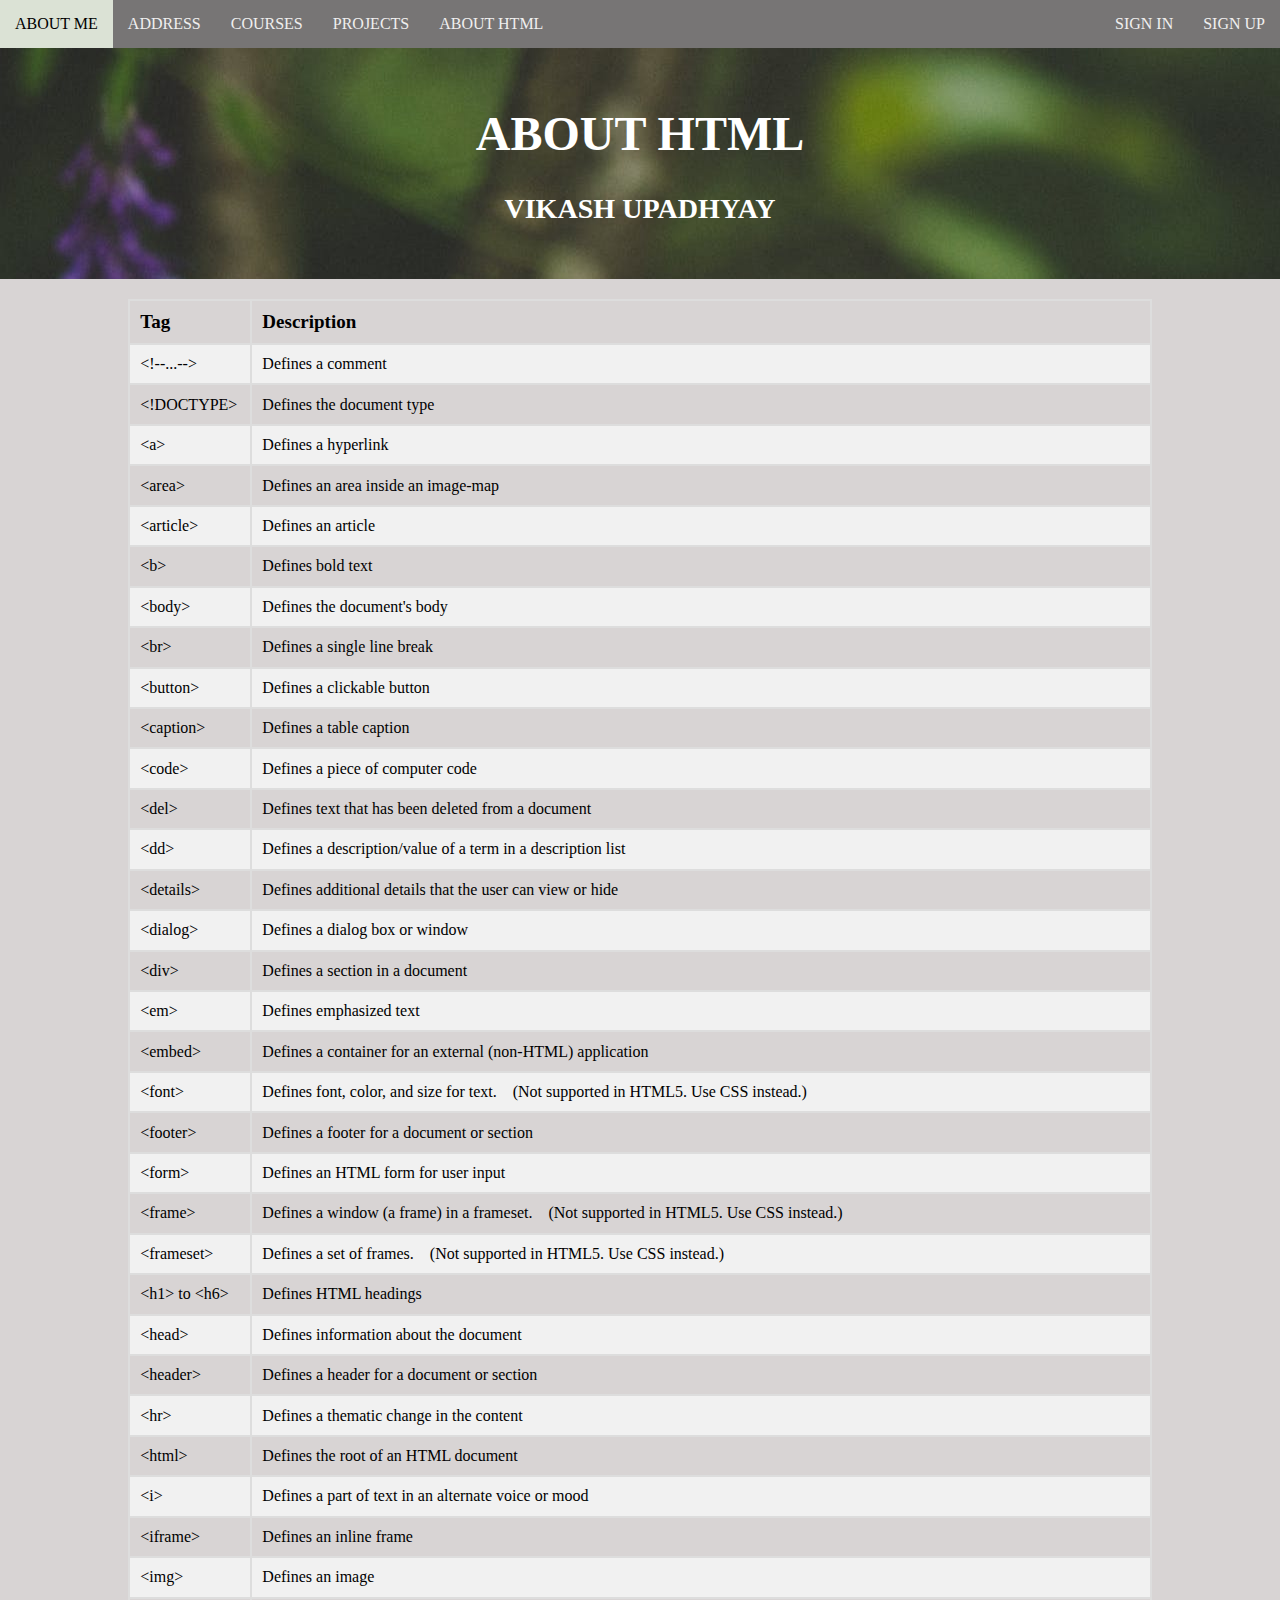
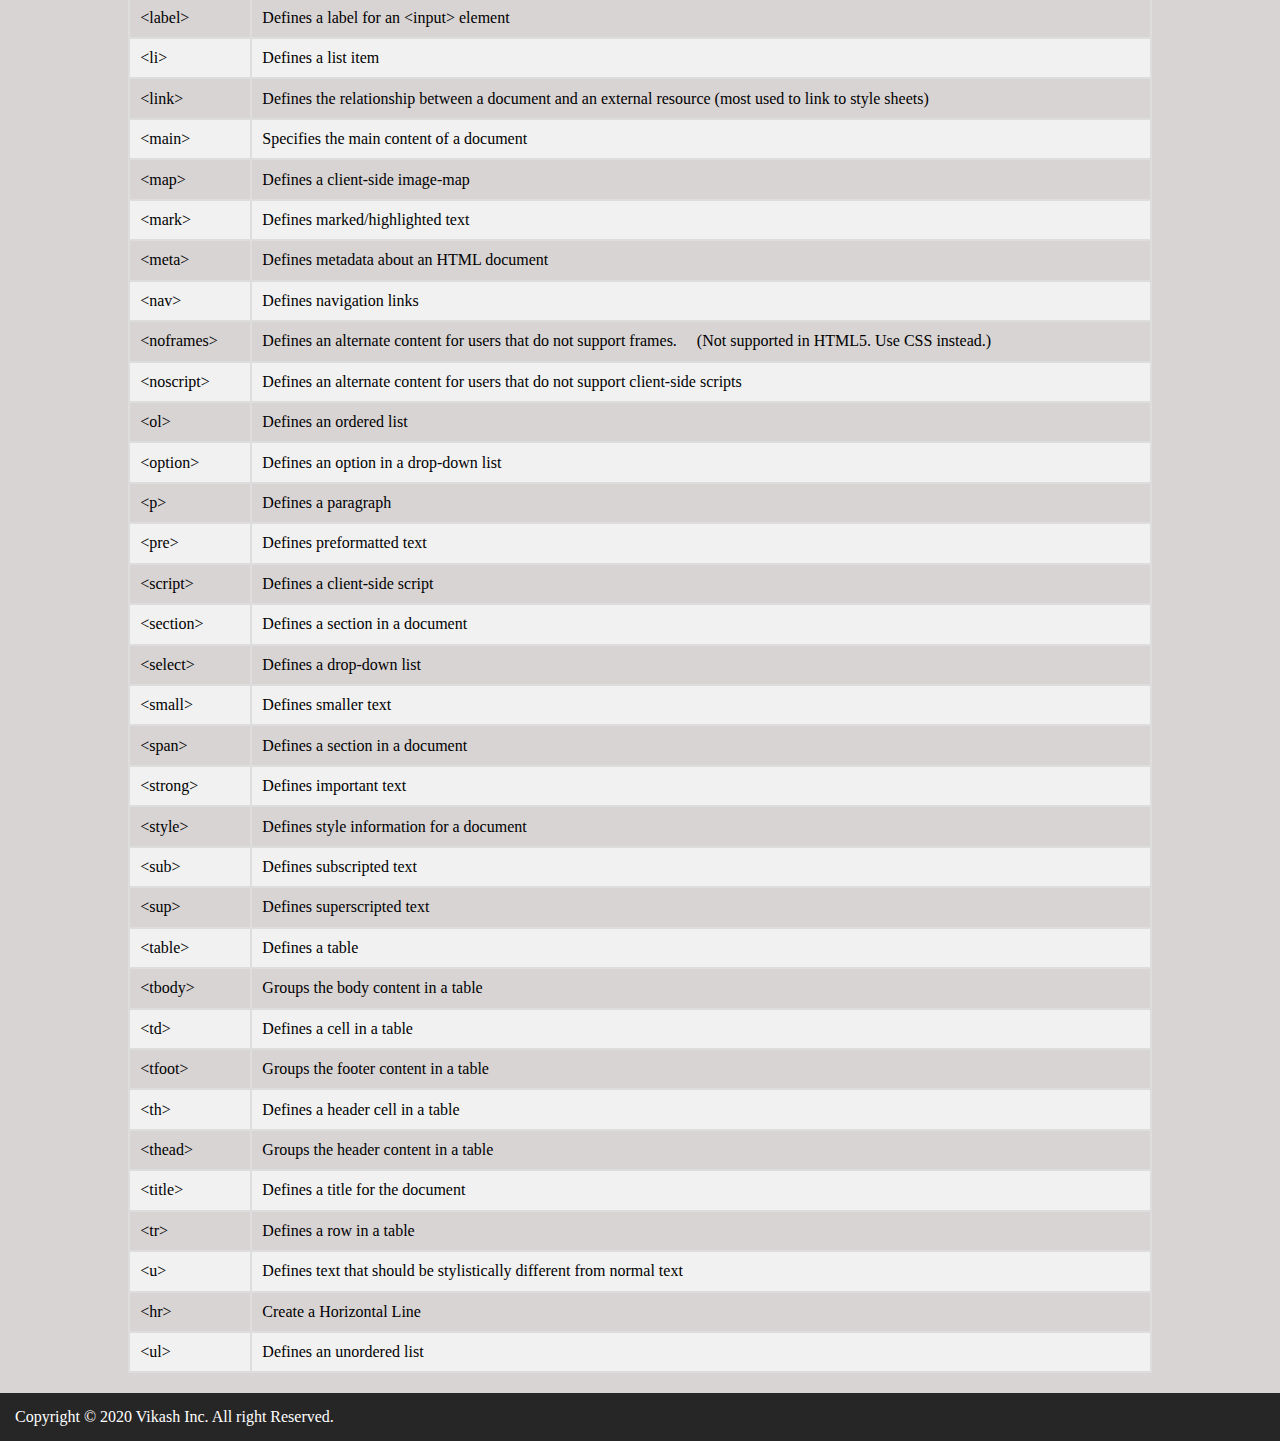
==== about-html.html @ b7012982 "Add files via upload" ====
<!DOCTYPE html>
<html>
    <head>
        <title>
            ABOUT HTML
        </title>
        <link rel="stylesheet" href="about-html.css">
        <link rel="stylesheet" href="https://cdnjs.cloudflare.com/ajax/libs/font-awesome/4.7.0/css/font-awesome.min.css">
    </head>
    <body>
        <nav>
            <ul class="topnav" id="dropdownClick">
                <!-- <li><a href="#">Home</a></li> -->
                <li><a href="index.html">About Me</a></li>
                <li><a href="address.html">Address</a></li>
                <li><a href="courses.html">Courses</a></li>
                <li><a href="projects.html">Projects</a></li>
                <li><a href="about-html.html">About HTML</a></li>
                <li class="topnav-right"><a href="#">Sign up</a></li>
                <li class="topnav-right"><a href="#">Sign in</a></li>
                <li class="dropdown"><a href="javaScript:void(0);" 
                    onclick="dropdownMenu()">&#9776</a></li>
            </ul>
        </nav>

        <div class="container">
            <div class="image-set">
                <div class="row">
                    <div class="col-12">
                        <div class="content-header"> 
                            <h1>ABOUT HTML</h1>
                             <h3>VIKASH UPADHYAY</h3>
                         </div>
                    </div>
                </div>
            </div>

            <div class="table">
                <table class="about-html" align="center">
                    <tr class="main-tr">
                        <td>Tag</td>
                        <td>Description</td>
                    </tr>
                    <tr class="child-even">
                        <td>&lt;!--...--&gt;</td>
                        <td>Defines a comment</td>
                    </tr>
                    <tr>
                        <td class="doctype-col">&lt;!DOCTYPE&gt;</td>
                        <td>Defines the document type</td>
                    </tr>
                    <tr class="child-even">
                        <td>&lt;a&gt;</td>
                        <td>Defines a hyperlink</td>
                    </tr>
                    <tr>
                        <td>&lt;area&gt;</td>
                        <td>Defines an area inside an image-map</td>
                    </tr>
                    <tr class="child-even">
                        <td>&lt;article&gt;</td>
                        <td>Defines an article</td>
                    </tr>
                    <tr>
                        <td>&lt;b&gt;</td>
                        <td>Defines bold text</td>
                    </tr>
                    <tr class="child-even">
                        <td>&lt;body&gt;</td>
                        <td>Defines the document's body</td>
                    </tr>
                    <tr>
                        <td>&lt;br&gt;</td>
                        <td>Defines a single line break</td>
                    </tr>
                    <tr class="child-even">
                        <td>&lt;button&gt;</td>
                        <td>Defines a clickable button</td>
                    </tr>
                    <tr>
                        <td>&lt;caption&gt;</td>
                        <td>Defines a table caption</td>
                    </tr>
                    <tr class="child-even">
                        <td>&lt;code&gt;</td>
                        <td>Defines a piece of computer code</td>
                    </tr>
                    <tr>
                        <td>&lt;del&gt;</td>
                        <td>Defines text that has been deleted from a document</td>
                    </tr>
                    <tr class="child-even">
                        <td>&lt;dd&gt;</td>
                        <td>Defines a description/value of a term in a description list</td>
                    </tr>
                    <tr>
                        <td>&lt;details&gt;</td>
                        <td>Defines additional details that the user can view or hide</td>
                    </tr>
                    <tr class="child-even">
                        <td>&lt;dialog&gt;</td>
                        <td>Defines a dialog box or window</td>
                    </tr>
                    <tr>
                        <td>&lt;div&gt;</td>
                        <td>Defines a section in a document</td>
                    </tr>
                    <tr class="child-even">
                        <td>&lt;em&gt;</td>
                        <td>Defines emphasized text</td>
                    </tr>
                    <tr>
                        <td>&lt;embed&gt;</td>
                        <td>Defines a container for an external (non-HTML) application</td>
                    </tr>
                    <tr class="child-even">
                        <td>&lt;font&gt;</td>
                        <td>Defines font, color, and size for text. &nbsp;&nbsp;&nbsp;(Not supported in HTML5. Use CSS instead.)</td>
                    </tr>
                    <tr>
                        <td>&lt;footer&gt;</td>
                        <td>Defines a footer for a document or section</td>
                    </tr>
                    <tr class="child-even">
                        <td>&lt;form&gt;</td>
                        <td>Defines an HTML form for user input</td>
                    </tr>
                    <tr>
                        <td>&lt;frame&gt;</td>
                        <td>Defines a window (a frame) in a frameset.  &nbsp;&nbsp;&nbsp;(Not supported in HTML5. Use CSS instead.)</td>
                    </tr>
                    <tr class="child-even">
                        <td>&lt;frameset&gt;</td>
                        <td>Defines a set of frames. &nbsp;&nbsp;&nbsp;(Not supported in HTML5. Use CSS instead.)</td>
                    </tr>
                    <tr>
                        <td class="heading-col">&lt;h1&gt; to &lt;h6&gt;</td>
                        <td>Defines HTML headings</td>
                    </tr>
                    <tr class="child-even">
                        <td>&lt;head&gt;</td>
                        <td>Defines information about the document</td>
                    </tr>
                    <tr>
                        <td>&lt;header&gt;</td>
                        <td>Defines a header for a document or section</td>
                    </tr>
                    <tr class="child-even">
                        <td>&lt;hr&gt;</td>
                        <td>Defines a thematic change in the content</td>
                    </tr>
                    <tr>
                        <td>&lt;html&gt;</td>
                        <td>Defines the root of an HTML document</td>
                    </tr>
                    <tr class="child-even">
                        <td>&lt;i&gt;</td>
                        <td>Defines a part of text in an alternate voice or mood</td>
                    </tr>
                    <tr>
                        <td>&lt;iframe&gt;</td>
                        <td>Defines an inline frame</td>
                    </tr>
                    <tr class="child-even">
                        <td>&lt;img&gt;</td>
                        <td>Defines an image</td>
                    </tr>
                    <tr>
                        <td>&lt;label&gt;</td>
                        <td>Defines a label&nbsp;for an &lt;input&gt; element</td>
                    </tr>
                    <tr class="child-even">
                        <td>&lt;li&gt;</td>
                        <td>Defines a list item</td>
                    </tr>
                    <tr>
                        <td>&lt;link&gt;</td>
                        <td>Defines the relationship between a document and an external resource (most 
                            used to link to style sheets)</td>
                    </tr>
                    <tr class="child-even">
                        <td>&lt;main&gt;</td>
                        <td>Specifies the main content of a document</td>
                    </tr>
                    <tr>
                        <td>&lt;map&gt;</td>
                        <td>Defines a client-side image-map</td>
                    </tr>
                    <tr class="child-even">
                        <td>&lt;mark&gt;</td>
                        <td>Defines marked/highlighted text</td>
                    </tr>
                    <tr>
                        <td>&lt;meta&gt;</td>
                        <td>Defines metadata about an HTML document</td>
                    </tr>
                    <tr class="child-even">
                        <td>&lt;nav&gt;</td>
                        <td>Defines navigation links</td>
                    </tr>
                    <tr>
                        <td>&lt;noframes&gt;</td>
                        <td>Defines an alternate content for users that do not support frames. &nbsp;&nbsp;&nbsp;&nbsp;(Not supported in HTML5. Use CSS instead.)</td>
                    </tr>
                    <tr class="child-even">
                        <td>&lt;noscript&gt;</td>
                        <td>Defines an alternate content for users that do not support 
                            client-side scripts</td>
                    </tr>
                    <tr>
                        <td>&lt;ol&gt;</td>
                        <td>Defines an ordered list</td>
                    </tr>
                    <tr class="child-even">
                        <td>&lt;option&gt;</td>
                        <td>Defines an option in a drop-down list</td>
                    </tr>
                    <tr>
                        <td>&lt;p&gt;</td>
                        <td>Defines a paragraph</td>
                    </tr>
                    <tr class="child-even">
                        <td>&lt;pre&gt;</td>
                        <td>Defines preformatted text</td>
                    </tr>
                    <tr>
                        <td>&lt;script&gt;</td>
                        <td>Defines a client-side script</td>
                    </tr>
                    <tr class="child-even">
                        <td>&lt;section&gt;</td>
                        <td>Defines a section in a document</td>
                    </tr>
                    <tr>
                        <td>&lt;select&gt;</td>
                        <td>Defines a drop-down list</td>
                    </tr>
                    <tr class="child-even">
                        <td>&lt;small&gt;</td>
                        <td>Defines smaller text</td>
                    </tr>
                    <tr>
                        <td>&lt;span&gt;</td>
                        <td>Defines a section in a document</td>
                    </tr>
                    <tr class="child-even">
                        <td>&lt;strong&gt;</td>
                        <td>Defines important text</td>
                    </tr>
                    <tr>
                        <td>&lt;style&gt;</td>
                        <td>Defines style information for a document</td>
                    </tr>
                    <tr class="child-even">
                        <td>&lt;sub&gt;</td>
                        <td>Defines subscripted text</td>
                    </tr>
                    <tr>
                        <td>&lt;sup&gt;</td>
                        <td>Defines superscripted text</td>
                    </tr>
                    <tr class="child-even">
                        <td>&lt;table&gt;</td>
                        <td>Defines a table</td>
                    </tr>
                    <tr>
                        <td>&lt;tbody&gt;</td>
                        <td>Groups the body content in a table</td>
                    </tr>
                    <tr class="child-even">
                        <td>&lt;td&gt;</td>
                        <td>Defines a cell in a table</td>
                    </tr>
                    <tr>
                        <td>&lt;tfoot&gt;</td>
                        <td>Groups the footer content in a table</td>
                    </tr>
                    <tr class="child-even">
                        <td>&lt;th&gt;</td>
                        <td>Defines a header cell in a table</td>
                    </tr>
                    <tr>
                        <td>&lt;thead&gt;</td>
                        <td>Groups the header content in a table</td>
                    </tr>
                    <tr class="child-even">
                        <td>&lt;title&gt;</td>
                        <td>Defines a title for the document</td>
                    </tr>
                    <tr>
                        <td>&lt;tr&gt;</td>
                        <td>Defines a row in a table</td>
                    </tr>
                    <tr class="child-even">
                        <td>&lt;u&gt;</td>
                        <td>Defines text that should be stylistically different from normal text</td>
                    </tr>
                    <tr>
                        <td>&lt;hr&gt;</td>
                        <td>Create a Horizontal Line</td>
                    </tr>
                    <tr class="child-even">
                        <td>&lt;ul&gt;</td>
                        <td>Defines an unordered list</td>
                    </tr>
                </table>
            </div>
            


            <div>
                <footer class="footsy">
                    <p class="footer">
                        Copyright &#169; 2020 Vikash Inc. All  right Reserved.
                    </p>
                </footer>
            </div>

        <script>
            function dropdownMenu() {
                var x = document.getElementById("dropdownClick");
                if(x.className === "topnav"){
                    x.className += " responsive";
                    // changing ul class name from "topnav" to "topnav.responsive"
                } else {
                    x.className = "topnav";
                }
                    
            }
        </script>

    </body>
</html>
---- about-html.css ----
body{
    margin: 0;
    background-color: rgb(216, 212, 212);;
}
nav,
header,
footer{
    display: block;
}

.row {
    width: 100%;
    display: flex;
    flex-wrap: wrap;
    align-items: center;
    margin: 0;
}

.row::after {
    display: table;
    clear: both;
    content: "";
}

.col-1 {width: 8.33%;}
.col-2 {width: 16.66%;}
.col-3 {width: 25%;}
.col-4 {width: 33.33%;}
.col-5 {width: 41.66%;}
.col-6 {width: 50%;}
.col-7 {width: 58.33%;}
.col-8 {width: 66.66%;}
.col-9 {width: 75%;}
.col-10 {width: 83.33%;}
.col-11 {width: 91.66%;}
.col-12 {width: 100%;}



/* ###### Navigation ###### */

nav{
    width: 100%;
    margin: 0;
    background-color: rgb(119, 117, 117);
}

nav ul{
    color: #bbb;
    margin: 0;
    overflow: hidden;
    padding: 0;
}

nav ul li{
    list-style: none;
    float: left;
}

nav ul.topnav li.topnav-right {
    float: right;
}

ul.topnav li a {
    color: rgb(240, 239, 239);
    display: block;
    text-decoration: none;
    min-height: 16px;
    text-transform: uppercase;
    text-align: center;
    padding: 15px;
}

ul.topnav li  a:hover {
    background-color: rgb(219, 226, 213);
    color: rgb(0, 0, 0);
}

ul.topnav li.dropdown {
    display: none;
}

/* ######## Custom Style ####### */

 div.container div.row div.col-12{
    padding: 2%;
    text-align: center;
}

div.content-header {
    color: #fff;
    font-size: x-large;
}

div.image-set {
    width: 100%;
    height: 7%;
    background-image: url(nature.jpeg);
    background-repeat: no-repeat;
}

div.table table.about-html{
    display: table;
    text-align: center;
    border-spacing: 2px;
    border-collapse: collapse;
    border: 2px solid black;
    /* border-radius: 35px; */
    margin-top: 20px;
    margin-bottom: 20px;
    width: 80%;
}

div.table table.about-html tr.child-even {
    background-color: #f1f1f1
}

div.table table.about-html tr.main-tr {
    font-size: 19px;
    font-weight: 600;
}

div.table  table.about-html tr td {
    border: 2px solid #ddd;
    text-align: left;
    padding: 1%;
    width: auto;
}



p.footer {
    margin-bottom: 0;
    padding: 15px;
}

footer.footsy {
    background-color: #272626;
    color: #fff;
    /* text-align: center; */
    /* min-height: 60px; */
    /* padding-top: 5px; */
    margin: 0;
}

@media screen and (max-width: 600px) {
    ul.topnav li:not(:nth-child(1)) {
        display: none;
    }
    ul.topnav li.dropdown {
        display: block;
        float: right;
    }

    ul.topnav.responsive li.dropdown {
        position: absolute;
        top: 0;
        right: 0;
    }
    
    ul.topnav.responsive {
        position: relative;
    }

    ul.topnav.responsive li {
        display: inline;
        float: none;
    }

    ul.topnav.responsive li a {
        display: block;
        text-align: left;
    }

    div.table table.about-html {
        width: 95%;
    }

    div.table  table.about-html tr.main-tr td {
        font-size: 17px;
    }

    div.table  table.about-html tr td {
        width: auto;
        text-align: justify;
        text-justify: inter-word;
        padding: 10px;
    }

    div.table  table.about-html tr td.doctype-col {
        font-size: 14px;
        padding: 5px;
    }

    div.table  table.about-html tr td.heading-col {
        font-size: 14px;
        padding: 5px;
    }
}
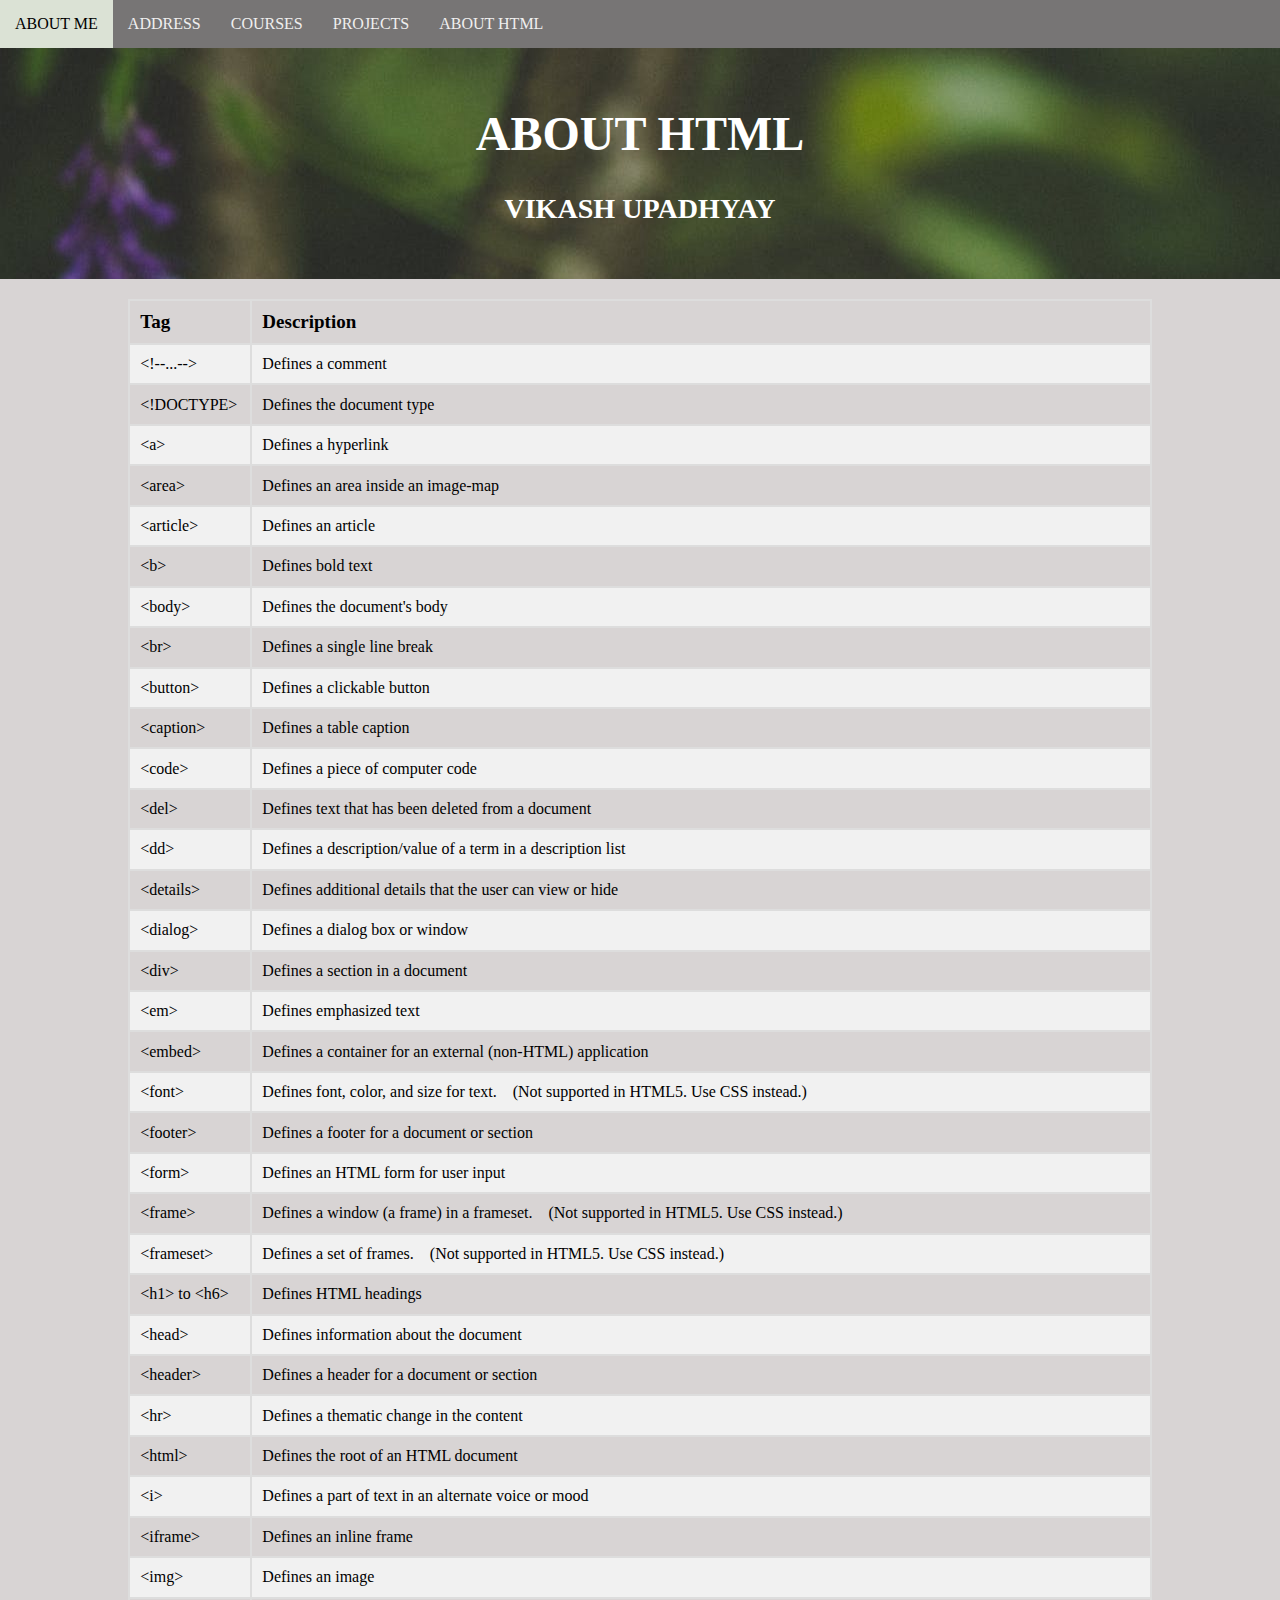
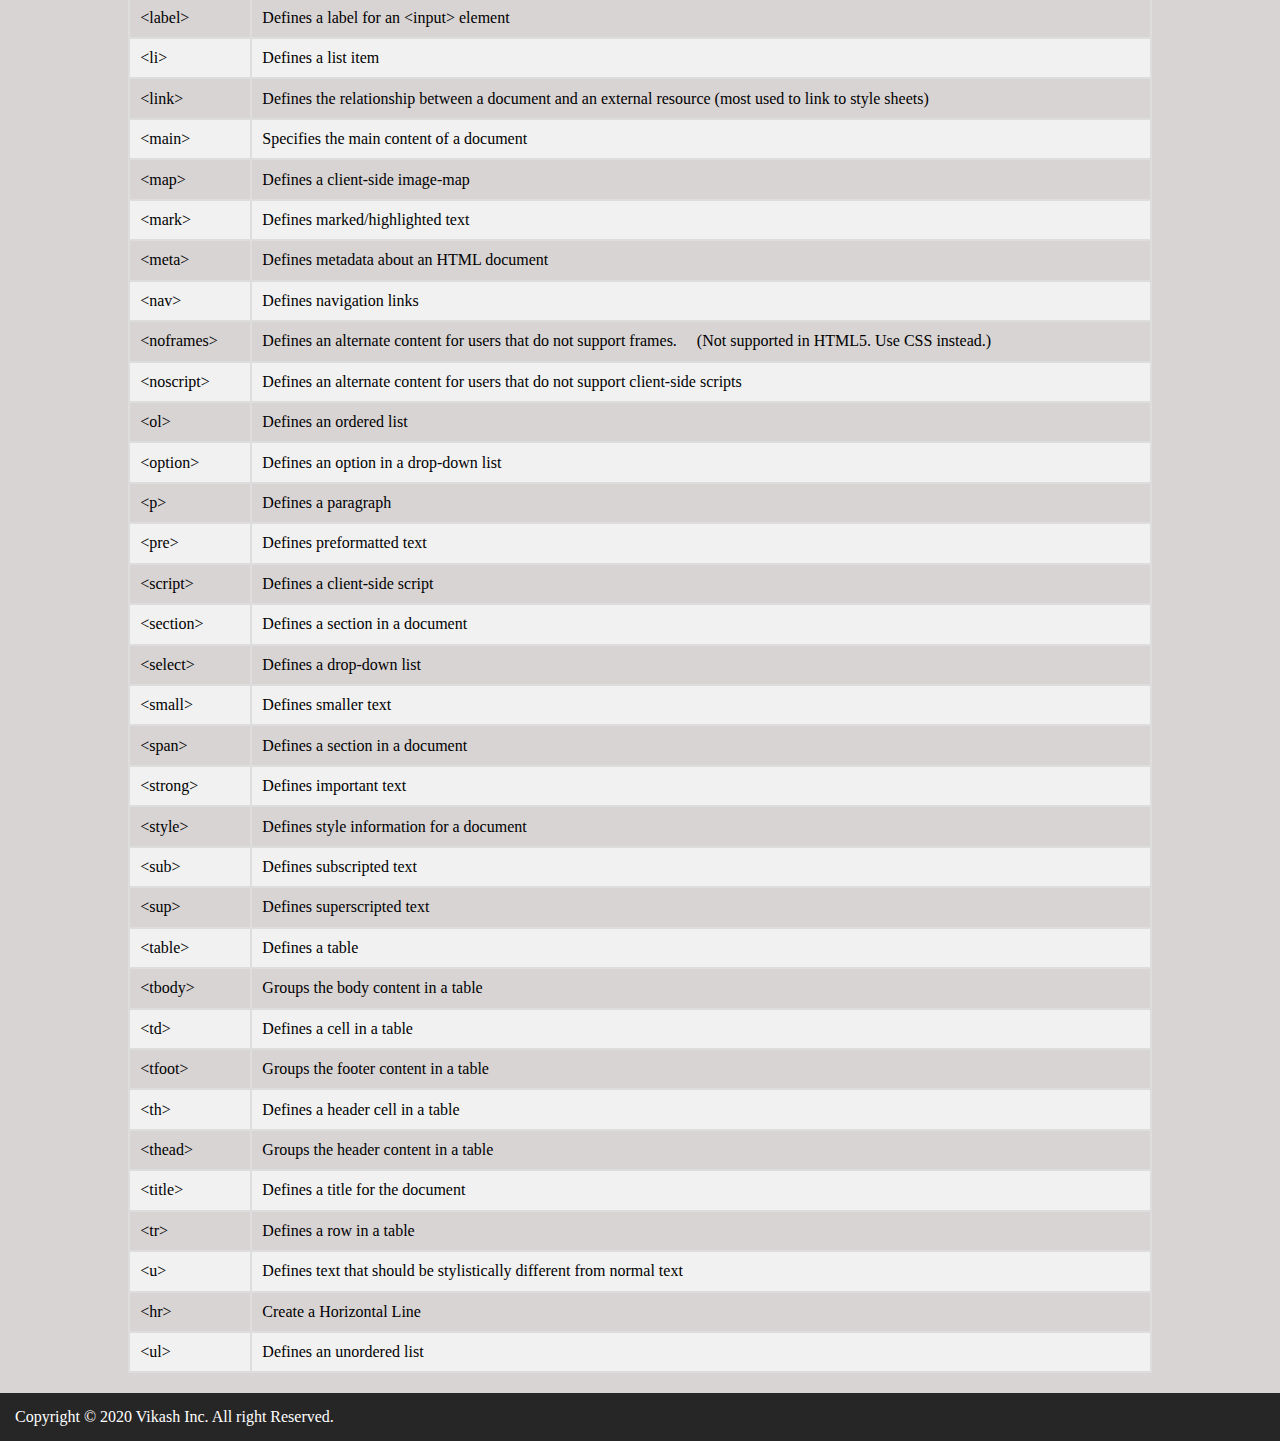
==== commit ca6904be: "Merge pull request #1 from pavnesh2019/master" ====
--- a/about-html.html
+++ b/about-html.html
@@ -16,8 +16,6 @@
                 <li><a href="courses.html">Courses</a></li>
                 <li><a href="projects.html">Projects</a></li>
                 <li><a href="about-html.html">About HTML</a></li>
-                <li class="topnav-right"><a href="#">Sign up</a></li>
-                <li class="topnav-right"><a href="#">Sign in</a></li>
                 <li class="dropdown"><a href="javaScript:void(0);" 
                     onclick="dropdownMenu()">&#9776</a></li>
             </ul>
@@ -330,4 +328,4 @@
         </script>
 
     </body>
-</html>+</html>
